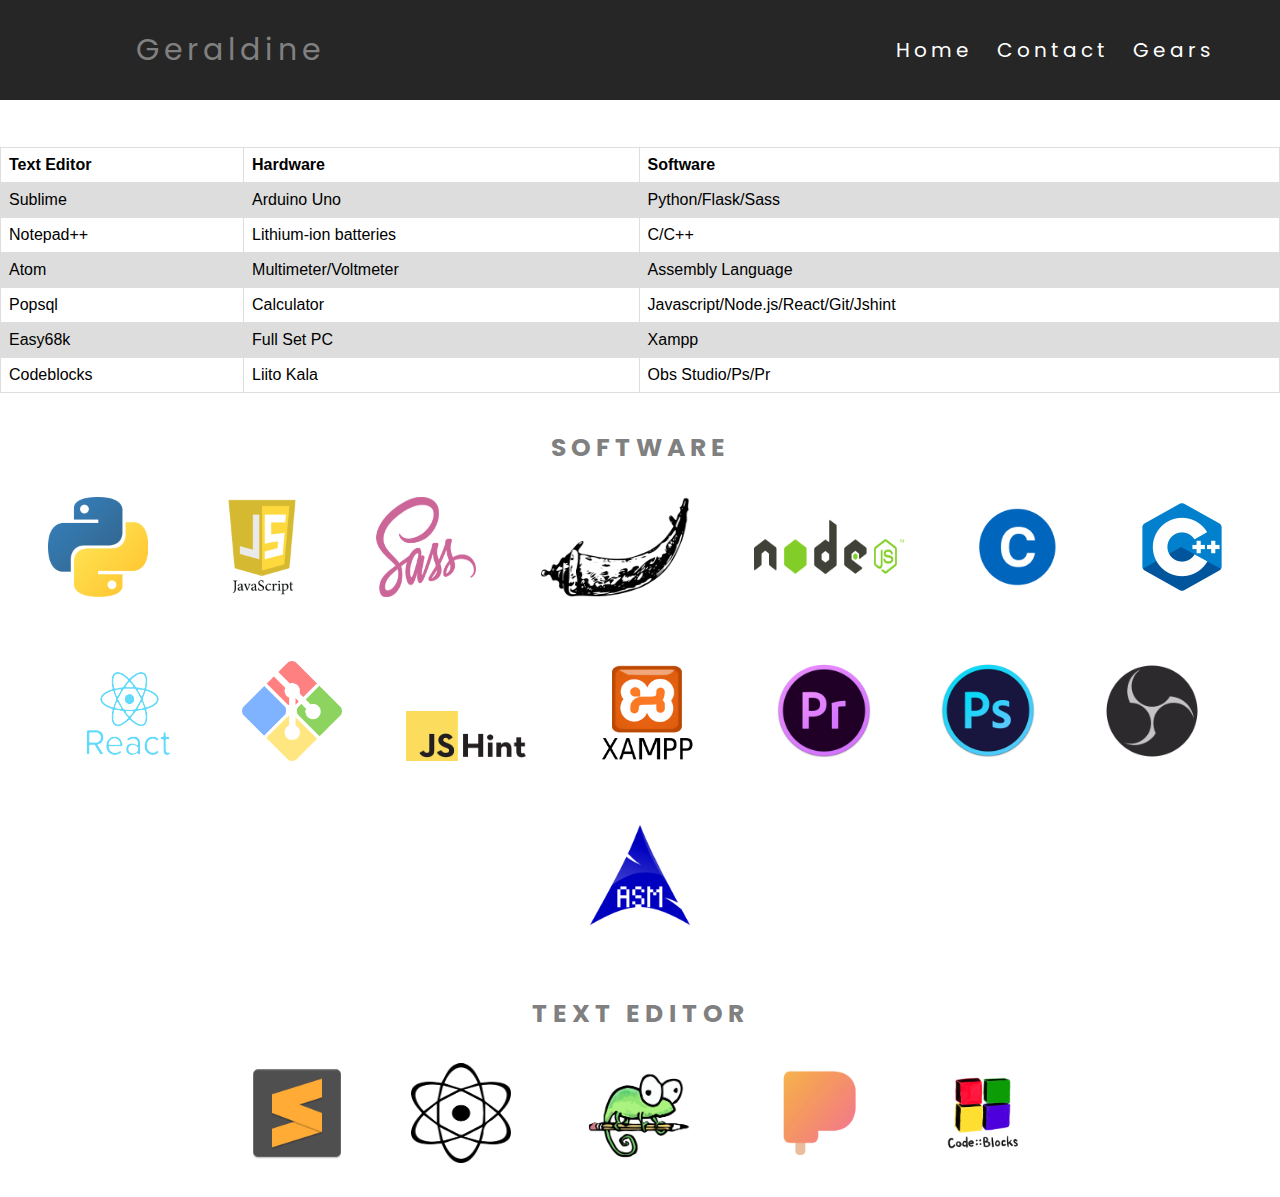
==== tool.html @ f46651a8 "Added new changes" ====
<!DOCTYPE html>
<html>
<head>
	<meta charset="utf-8">
	<meta name="description" content="This website is for myself
	if you want to learn about me this is my official website">
	<meta name="viewport" content="width=device-width, initial-scale=1">
	<link rel="stylesheet" type="text/css" href="stylesheet.css">
	<link rel="icon" href="images/me.jpg" type="image/gif">
	<link href="https://fonts.googleapis.com/css2?family=Poppins:wght@300
	;400;600;700&display=swap" rel="stylesheet">
	<title>Tools</title>
</head>
<body>
	<div class="box-area">
		<header>
			<div class="wrapper">
				<div class="logo">
					<a href="index.html">Geraldine</a>
				</div>
				<nav>
					 <a href="index.html">Home</a>
				 	 <a href="#">Contact</a>
				 	 <a href="#">Gears</a>
				</nav>
			</div>
		</header>
		<section>

		<h2>test</h2>

	<table>

	  <tr>
	    <th>Text Editor</th>
	    <th>Hardware</th>
	    <th>Software</th>
	  </tr>
	  <tr>
	    <td>Sublime</td>
	    <td>Arduino Uno</td>
	    <td>Python/Flask/Sass</td>
	  </tr>
	  <tr>
	    <td>Notepad++</td>
	    <td>Lithium-ion batteries</td>
	    <td>C/C++</td>
	  </tr>
	  <tr>
	    <td>Atom</td>
	    <td>Multimeter/Voltmeter</td>
	    <td>Assembly Language</td>
	  </tr>
	  <tr>
	    <td>Popsql</td>
	    <td>Calculator</td>
	    <td>Javascript/Node.js/React/Git/Jshint</td>
	  </tr>
	  <tr>
	    <td>Easy68k</td>
	    <td>Full Set PC</td>
	    <td>Xampp</td>
	  </tr>
	  <tr>
	    <td>Codeblocks</td>
	    <td>Liito Kala</td>
	    <td>Obs Studio/Ps/Pr</td>
	  </tr>
	</table>
	<br>
	<br>

	<div class="photo-area">
		<h2 class="banner-software">SOFTWARE</h2>

	<img src="images/python.png" width="100" height="100">
	<img src="images/javascipt.png" width="100" height="100">
	<img src="images/sass.png" width="100" height="100">
	<img src="images/flask.png" width="150" height="100">
	<img src="images/node.png" width="150" height="100">
	<img src="images/c.png" width="100" height="100">
	<img src="images/c++.png" width="100" height="100">
	<img src="images/react.png" width="100" height="100">
	<img src="images/git.png" width="100" height="100">
	<img src="images/jshint.png" width="120" height="50">
	<img src="images/xampp.png" width="120" height="100">
	<img src="images/pr.png" width="100" height="100">
	<img src="images/ps.png" width="100" height="100">
	<img src="images/obs.png" width="100" height="100">
	<img src="images/assembly.png" width="100" height="100">
	<br>
	<br>
	<br>
	<h2 class="banner-texteditor">TEXT EDITOR</h2>

	<img src="images/sublime.png" width="100" height="100">
	<img src="images/atom.png" width="100" height="100">
	<img src="images/notepad.png" width="130" height="100">
	<img src="images/popsql.png" width="100" height="100">
	<img src="images/codeblocks.png" width="100" height="100">

	</div>

	</section>

</body>
</html>
---- stylesheet.css ----
* {
	margin: 0;
	padding: 0;
}
body {
	text-align: center;
}
.wrapper {
	width: 1170px;
	margin: 0 auto;
}
header {
	height: 100px;
	background: #262626;
	width: 100%;
	z-index: 10;
	position: fixed;
}
.logo {
	width: 30%;
	float: left;
	line-height: 100px;
}
.logo a {
	text-decoration: none;
	font-size: 30px;
	font-family: poppins;
	color: gray;
	letter-spacing: 5px;
}
nav {
	float: right;
	line-height: 100px;
}
nav a {
	text-decoration: none;
	font-family: poppins;
	letter-spacing: 4px;
	font-size: 20px;
	margin: 0 10px;
	color: #fff;
}
.banner-area {
	width: 100%;
	height: 500px;
	position: fixed;
	top: 100px;
	background-image: url(images/dine.jpg);
	/*
	-webkit-background-size: cover;
	background-size: cover;
	background-position: center center;
	*/
  	background-repeat: no-repeat;
  	background-attachment: fixed;
  	background-size: 100% 100%;
  	filter: brightness(60%); 
  	background-position: bottom;
}
.banner-area h2 {
	padding-top: 8%;
	font-size: 70px;
	font-family: poppins;
	text-transform: uppercase;
	color: #fff;
}
.content-area {
	width: 100%;
	position: relative;
	top: 450px;
	background: #ebebeb;
	height: 1500px;
}
.content-area h2 {
	font-family: poppins;
	letter-spacing: 4px;
	padding-top: 30px;
	font-size: 40px;
	margin: 0;
}
.content-area p {
	padding: 2% 0px;
	font-family: poppins;
	line-height: 30px;
}

table {
  font-family: arial, sans-serif;
  border-collapse: collapse;
  width: 100%;
  margin-top: 120px;
}

td, th {
  border: 1px solid #dddddd;
  text-align: left;
  padding: 8px;
}

tr:nth-child(even) {
  background-color: #dddddd;
}

.photo-area {
	display: inline-block;
}

.photo-area img {
	padding: 30px;
}

.banner-software {
	font-family: poppins;
	letter-spacing: 5px;
	color: gray;
	font-size: 25px;
}

.banner-texteditor {
	font-family: poppins;
	letter-spacing: 5px;
	color: gray;
	font-size: 25px;
}
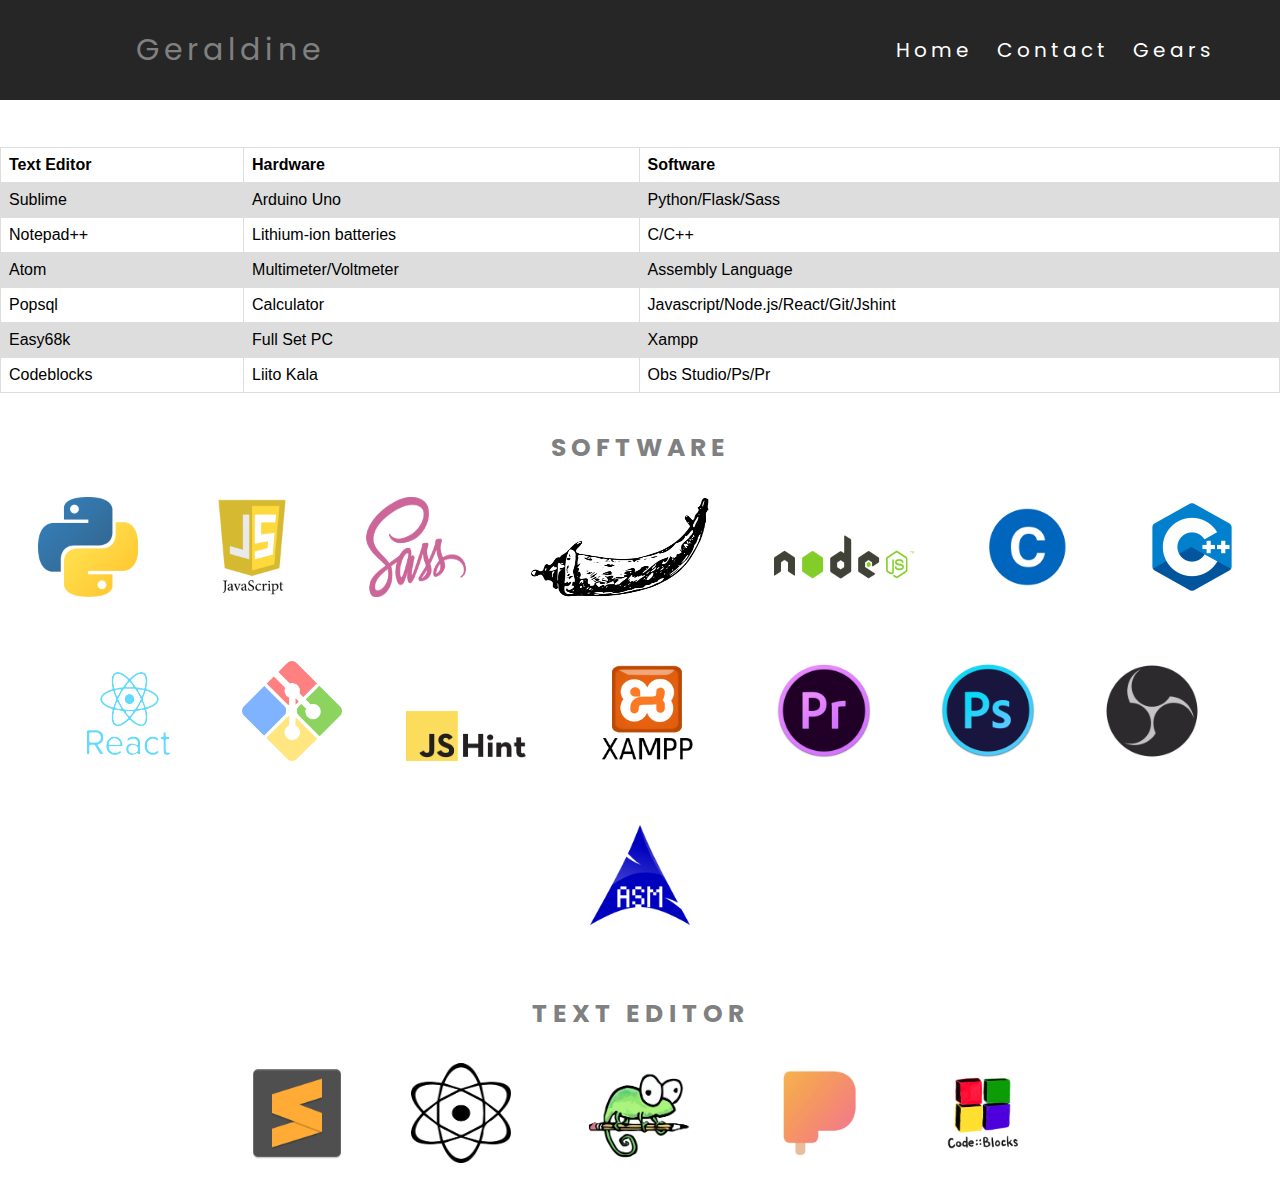
==== commit 938869df: "Added more changes" ====
--- a/tool.html
+++ b/tool.html
@@ -76,8 +76,8 @@
 	<img src="images/python.png" width="100" height="100">
 	<img src="images/javascipt.png" width="100" height="100">
 	<img src="images/sass.png" width="100" height="100">
-	<img src="images/flask.png" width="150" height="100">
-	<img src="images/node.png" width="150" height="100">
+	<img src="images/flask.png" width="180" height="100">
+	<img src="images/node.png" width="140" height="80">
 	<img src="images/c.png" width="100" height="100">
 	<img src="images/c++.png" width="100" height="100">
 	<img src="images/react.png" width="100" height="100">
--- a/stylesheet.css
+++ b/stylesheet.css
@@ -9,6 +9,17 @@
 	width: 1170px;
 	margin: 0 auto;
 }
+.wrapper img {
+	display: inline-block;
+	border-radius: 50%;
+}
+
+.banner-intro {
+	border: 1px solid pink;
+	padding: 100px;
+	border-top: none;
+}
+
 header {
 	height: 100px;
 	background: #262626;
@@ -46,11 +57,9 @@
 	position: fixed;
 	top: 100px;
 	background-image: url(images/dine.jpg);
-	/*
 	-webkit-background-size: cover;
 	background-size: cover;
 	background-position: center center;
-	*/
   	background-repeat: no-repeat;
   	background-attachment: fixed;
   	background-size: 100% 100%;
@@ -123,3 +132,9 @@
 	font-size: 25px;
 }
 
+.banner-me {
+	font-family: poppins;
+	letter-spacing: 5px;
+	color: gray;
+	font-size: 25px;
+}
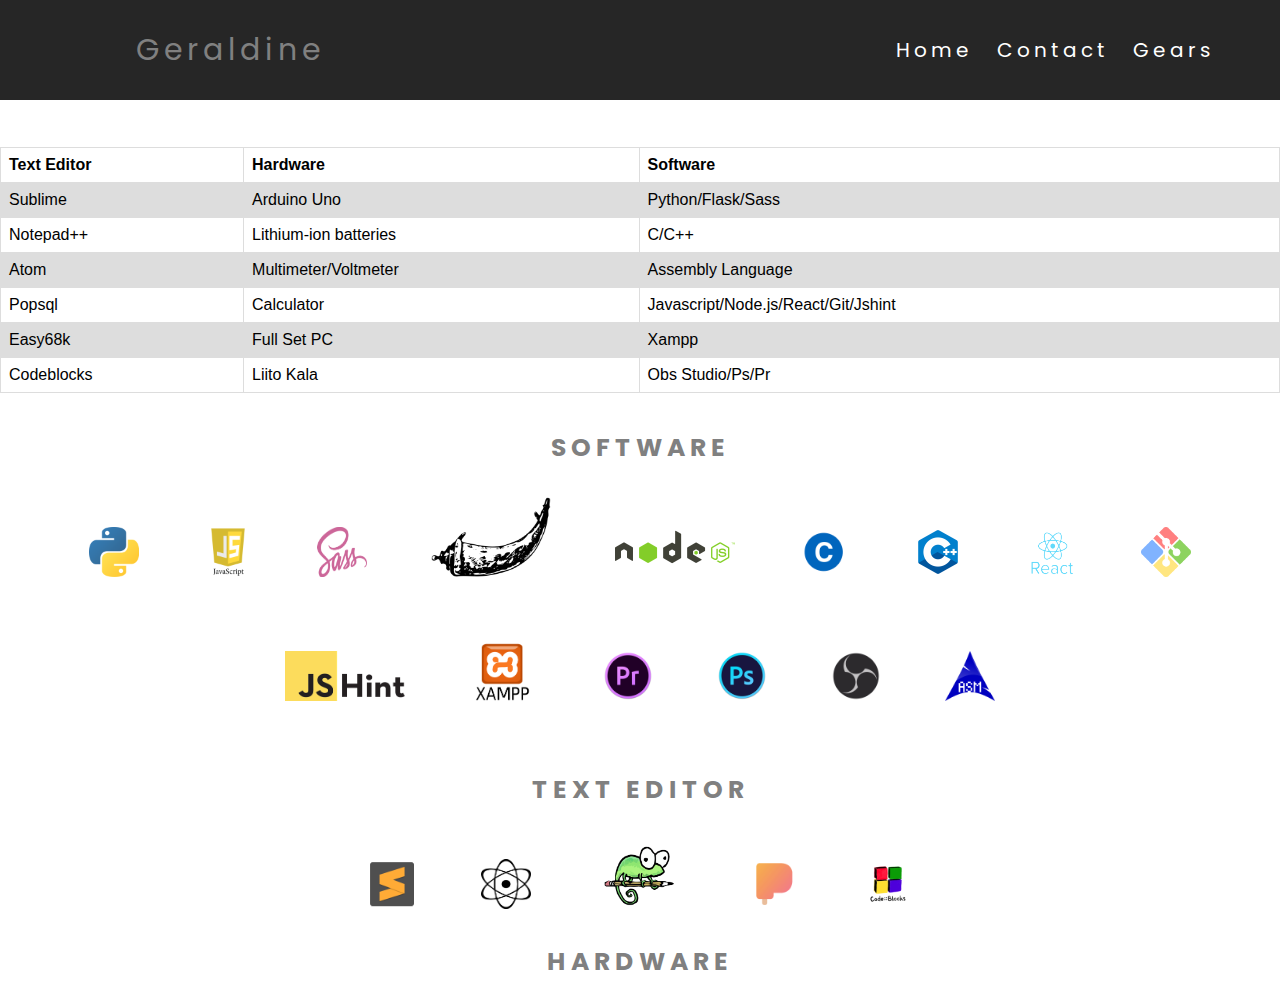
==== commit 104cd1f7: "Added more and more changes" ====
--- a/tool.html
+++ b/tool.html
@@ -73,31 +73,33 @@
 	<div class="photo-area">
 		<h2 class="banner-software">SOFTWARE</h2>
 
-	<img src="images/python.png" width="100" height="100">
-	<img src="images/javascipt.png" width="100" height="100">
-	<img src="images/sass.png" width="100" height="100">
-	<img src="images/flask.png" width="180" height="100">
-	<img src="images/node.png" width="140" height="80">
-	<img src="images/c.png" width="100" height="100">
-	<img src="images/c++.png" width="100" height="100">
-	<img src="images/react.png" width="100" height="100">
-	<img src="images/git.png" width="100" height="100">
+	<img src="images/python.png" width="50" height="50">
+	<img src="images/javascipt.png" width="50" height="50">
+	<img src="images/sass.png" width="50" height="50">
+	<img src="images/flask.png" width="120" height="80">
+	<img src="images/node.png" width="120" height="60">
+	<img src="images/c.png" width="50" height="50">
+	<img src="images/c++.png" width="50" height="50">
+	<img src="images/react.png" width="50" height="50">
+	<img src="images/git.png" width="50" height="50">
 	<img src="images/jshint.png" width="120" height="50">
-	<img src="images/xampp.png" width="120" height="100">
-	<img src="images/pr.png" width="100" height="100">
-	<img src="images/ps.png" width="100" height="100">
-	<img src="images/obs.png" width="100" height="100">
-	<img src="images/assembly.png" width="100" height="100">
+	<img src="images/xampp.png" width="70" height="60">
+	<img src="images/pr.png" width="50" height="50">
+	<img src="images/ps.png" width="50" height="50">
+	<img src="images/obs.png" width="50" height="50">
+	<img src="images/assembly.png" width="50" height="50">
 	<br>
 	<br>
 	<br>
 	<h2 class="banner-texteditor">TEXT EDITOR</h2>
 
-	<img src="images/sublime.png" width="100" height="100">
-	<img src="images/atom.png" width="100" height="100">
-	<img src="images/notepad.png" width="130" height="100">
-	<img src="images/popsql.png" width="100" height="100">
-	<img src="images/codeblocks.png" width="100" height="100">
+	<img src="images/sublime.png" width="50" height="50">
+	<img src="images/atom.png" width="50" height="50">
+	<img src="images/notepad.png" width="90" height="70">
+	<img src="images/popsql.png" width="50" height="50">
+	<img src="images/codeblocks.png" width="50" height="50">
+
+	<h2 class="banner-hardware">HARDWARE</h2>
 
 	</div>
 
--- a/stylesheet.css
+++ b/stylesheet.css
@@ -16,7 +16,7 @@
 
 .banner-intro {
 	border: 1px solid pink;
-	padding: 100px;
+	padding: 70px;
 	border-top: none;
 }
 
@@ -76,6 +76,7 @@
 .content-area {
 	width: 100%;
 	position: relative;
+	display: inline-block;
 	top: 450px;
 	background: #ebebeb;
 	height: 1500px;
@@ -132,6 +133,13 @@
 	font-size: 25px;
 }
 
+.banner-hardware{
+	font-family: poppins;
+	letter-spacing: 5px;
+	color: gray;
+	font-size: 25px;
+}
+
 .banner-me {
 	font-family: poppins;
 	letter-spacing: 5px;
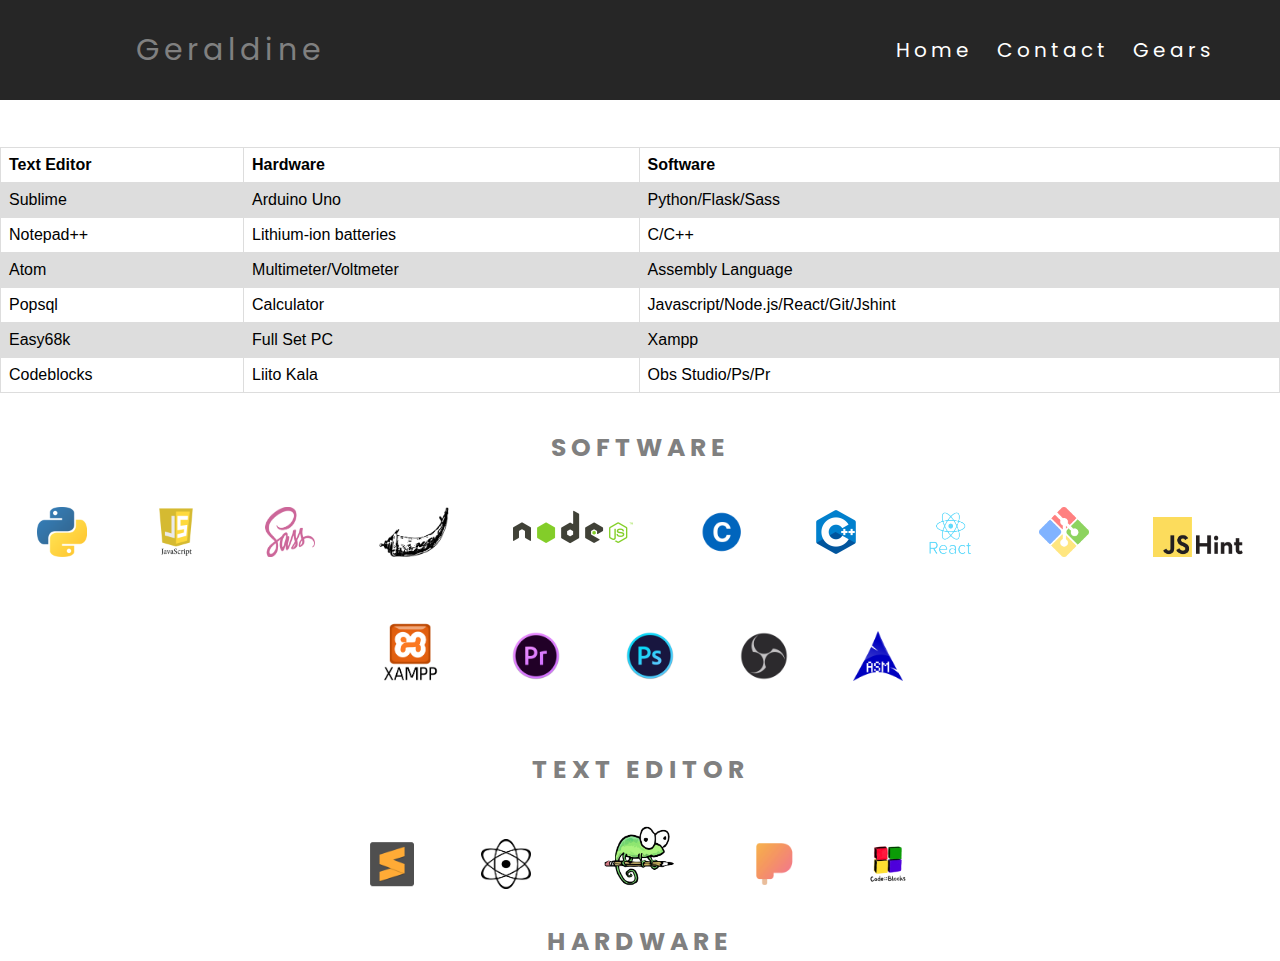
==== commit 5ebfec41: "Added more changes" ====
--- a/tool.html
+++ b/tool.html
@@ -76,13 +76,13 @@
 	<img src="images/python.png" width="50" height="50">
 	<img src="images/javascipt.png" width="50" height="50">
 	<img src="images/sass.png" width="50" height="50">
-	<img src="images/flask.png" width="120" height="80">
+	<img src="images/flask.png" width="70" height="50">
 	<img src="images/node.png" width="120" height="60">
 	<img src="images/c.png" width="50" height="50">
 	<img src="images/c++.png" width="50" height="50">
 	<img src="images/react.png" width="50" height="50">
 	<img src="images/git.png" width="50" height="50">
-	<img src="images/jshint.png" width="120" height="50">
+	<img src="images/jshint.png" width="90" height="40">
 	<img src="images/xampp.png" width="70" height="60">
 	<img src="images/pr.png" width="50" height="50">
 	<img src="images/ps.png" width="50" height="50">
